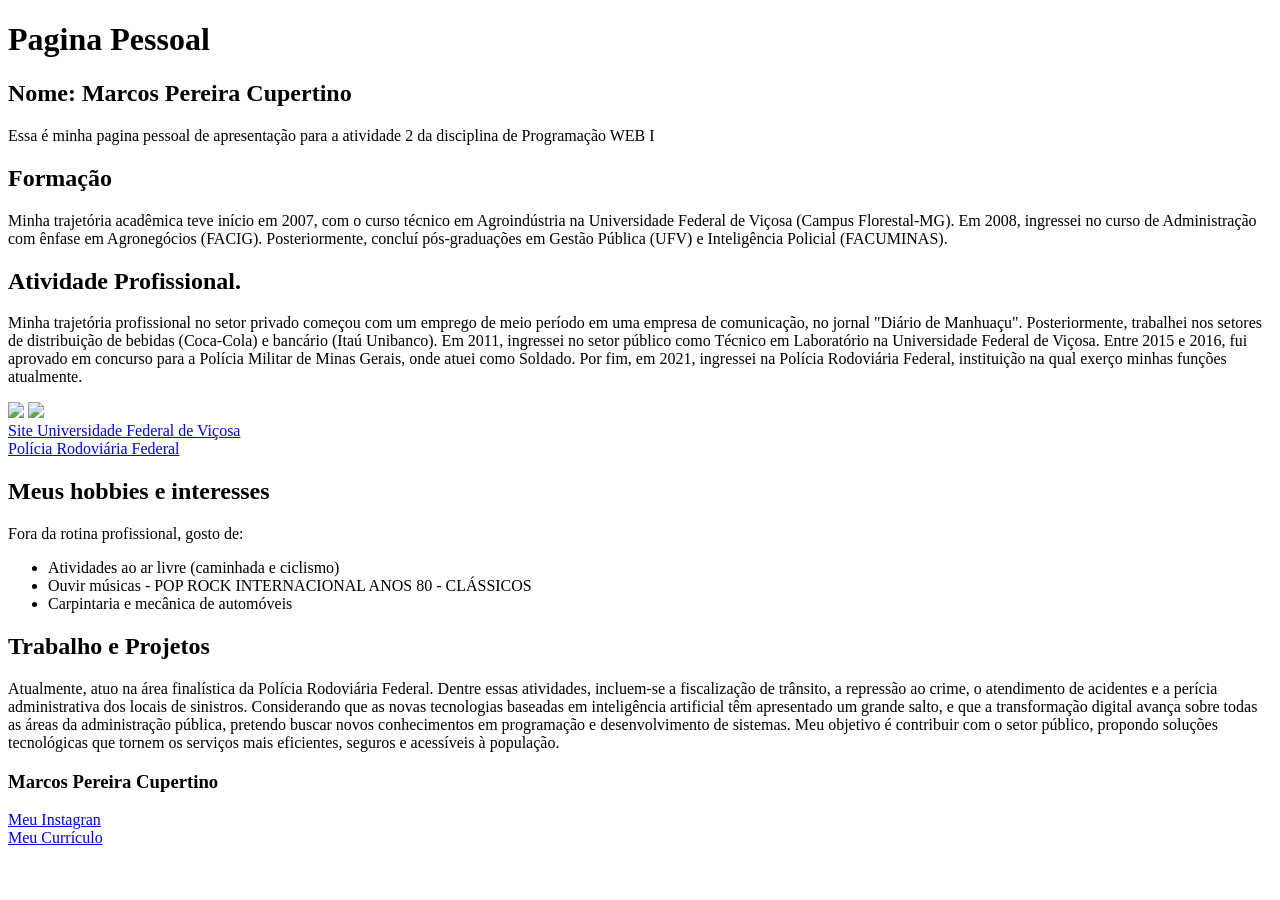
==== Pagina Pessoal.html @ d3d57616 "Add files via upload" ====
<!DOCTYPE html>
<html lang="pt-BR">
<head>
    <meta charset="UTF-8">
    <meta name="viewport" content="width=device-width, initial-scale=1.0">
    <title>Pagina Pessoal</title>
    <h1>Pagina Pessoal</h1>
    <h2>Nome: Marcos Pereira Cupertino</h2>
    <P> Essa é minha pagina pessoal de apresentação para a atividade 2 da disciplina de Programação WEB I </P>
</head>
<body>

    <section>
        
        <h2>Formação</h2>
        <p> Minha trajetória acadêmica teve início em 2007, com o curso técnico em Agroindústria
            na Universidade Federal de Viçosa (Campus Florestal-MG). Em 2008, ingressei no curso de
            Administração com ênfase em Agronegócios (FACIG). Posteriormente, concluí
            pós-graduações em Gestão Pública (UFV) e Inteligência Policial (FACUMINAS).</p>
            <h2>Atividade Profissional.</h2>
            <p> Minha trajetória profissional no setor privado começou com um emprego de meio
                período em uma empresa de comunicação, no jornal "Diário de Manhuaçu".
                Posteriormente, trabalhei nos setores de distribuição de bebidas (Coca-Cola)
                e bancário (Itaú Unibanco). Em 2011, ingressei no setor público como Técnico
                em Laboratório na Universidade Federal de Viçosa. Entre 2015 e 2016, fui aprovado
                em concurso para a Polícia Militar de Minas Gerais, onde atuei como Soldado.
                Por fim, em 2021, ingressei na Polícia Rodoviária Federal, instituição na qual
                exerço minhas funções atualmente.</p>

                <img src="UFV.jpg"alt:"Foto UFV" img>
                <img src="PRF.png"alt:"Foto PRF" img>
        <nav>
            <a href="https://www.ufv.br/">Site Universidade Federal de Viçosa</a>
        </nav>
           <a href="https://www.gov.br/prf/pt-br">Polícia Rodoviária Federal</a>
        </nav>
    <section>
        <section>
            <h2> Meus hobbies e interesses </h2>
            <P> Fora da rotina profissional, gosto de:</p>
                <ul>
<li>Atividades ao ar livre (caminhada e ciclismo)</li>
<li>Ouvir músicas - POP ROCK INTERNACIONAL ANOS 80 - CLÁSSICOS</li>
<li>Carpintaria e mecânica de automóveis</li>
</ul>


        </section>

    <main>
        <section>
            <h2>Trabalho e Projetos</h2>
            <p>Atualmente, atuo na área finalística da Polícia Rodoviária Federal. Dentre
                essas atividades, incluem-se a fiscalização de trânsito, a repressão ao crime,
                o atendimento de acidentes e a perícia administrativa dos locais de sinistros.
                Considerando que as novas tecnologias baseadas em inteligência artificial
                têm apresentado um grande salto, e que a transformação digital avança sobre
                todas as áreas da administração pública, pretendo buscar novos conhecimentos
                em programação e desenvolvimento de sistemas. Meu objetivo é contribuir com o
                setor público, propondo soluções tecnológicas que tornem os serviços mais
                eficientes, seguros e acessíveis à população.</p>
        </section>
    </main>

    <footer>

        <h3>Marcos Pereira Cupertino</h3>
        <nav>    
        <a href="https://www.instagram.com/marcospcupertino/">Meu Instagran</a>
        </nav>
        <a href="https://www.escavador.com/sobre/3516053/marcos-pereira-cupertino/">Meu Currículo</a>
        <nav>
    </footer>

</body>
</html>
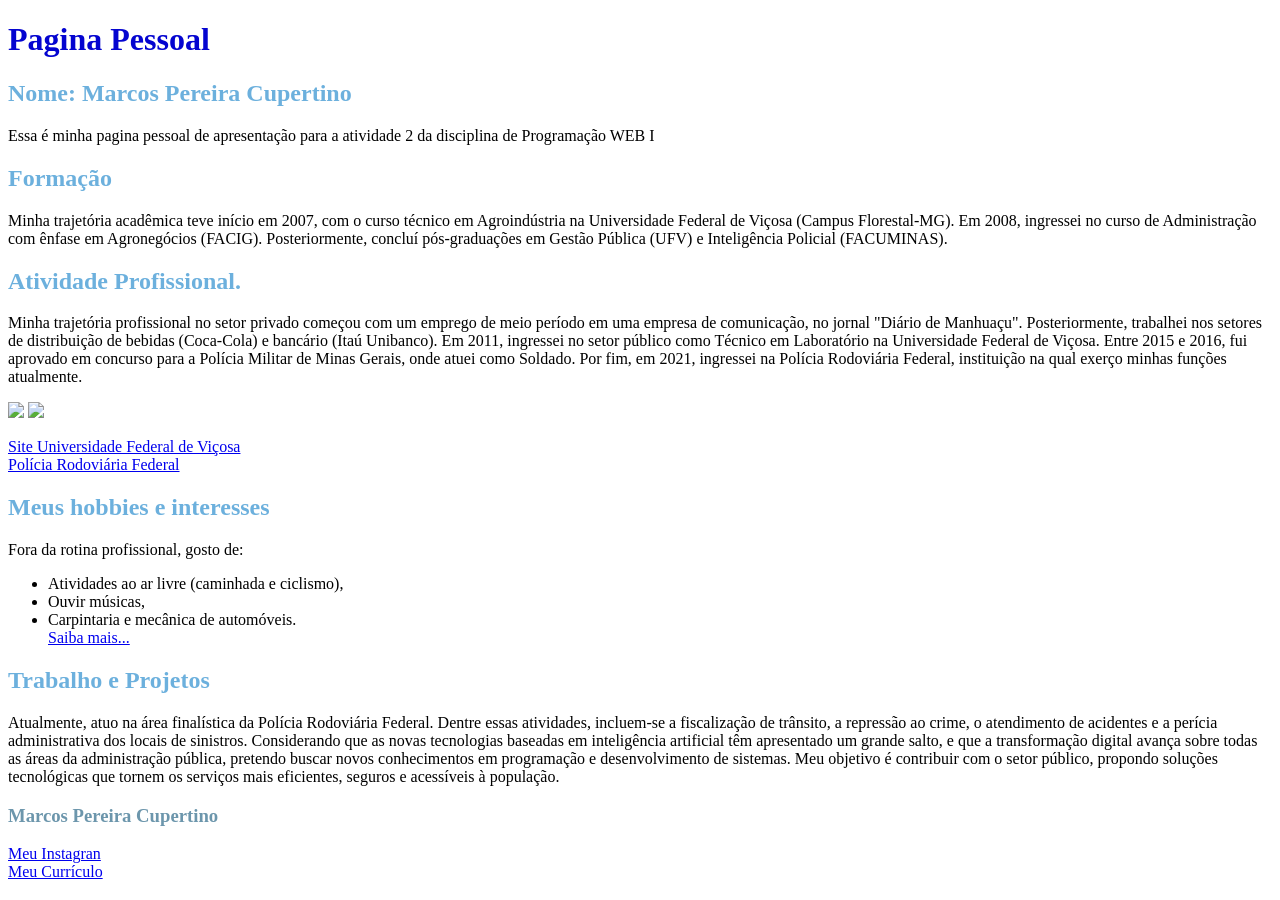
==== commit 97b694ca: "Add files via upload" ====
--- a/Pagina Pessoal.html
+++ b/Pagina Pessoal.html
@@ -4,6 +4,10 @@
     <meta charset="UTF-8">
     <meta name="viewport" content="width=device-width, initial-scale=1.0">
     <title>Pagina Pessoal</title>
+    <style> h1 { color: rgb(4, 4, 208); }
+  h2 { color: #6cb0dd; }
+  h3 { color: rgb(108, 150, 172); }</style>
+
     <h1>Pagina Pessoal</h1>
     <h2>Nome: Marcos Pereira Cupertino</h2>
     <P> Essa é minha pagina pessoal de apresentação para a atividade 2 da disciplina de Programação WEB I </P>
@@ -27,21 +31,31 @@
                 Por fim, em 2021, ingressei na Polícia Rodoviária Federal, instituição na qual
                 exerço minhas funções atualmente.</p>
 
-                <img src="UFV.jpg"alt:"Foto UFV" img>
-                <img src="PRF.png"alt:"Foto PRF" img>
+
+
+        <img src="Imagens/UFV.jpg"alt:"Foto UFV" img>
+        <img src="Imagens/PRF.png"alt:"Foto PRF" img>
+
+<p style="text-indent: 2em; line-height: 1.6;">
+        
         <nav>
-            <a href="https://www.ufv.br/">Site Universidade Federal de Viçosa</a>
+        <a href="https://www.ufv.br/">Site Universidade Federal de Viçosa</a>
         </nav>
-           <a href="https://www.gov.br/prf/pt-br">Polícia Rodoviária Federal</a>
+        <a href="https://www.gov.br/prf/pt-br">Polícia Rodoviária Federal</a>
         </nav>
+
     <section>
+
+
         <section>
             <h2> Meus hobbies e interesses </h2>
             <P> Fora da rotina profissional, gosto de:</p>
                 <ul>
-<li>Atividades ao ar livre (caminhada e ciclismo)</li>
-<li>Ouvir músicas - POP ROCK INTERNACIONAL ANOS 80 - CLÁSSICOS</li>
-<li>Carpintaria e mecânica de automóveis</li>
+<li>Atividades ao ar livre (caminhada e ciclismo),</li>
+<li>Ouvir músicas,</li>
+<li>Carpintaria e mecânica de automóveis.</li>
+
+<a href="sobre.html">Saiba mais...</a>
 </ul>
 
 
